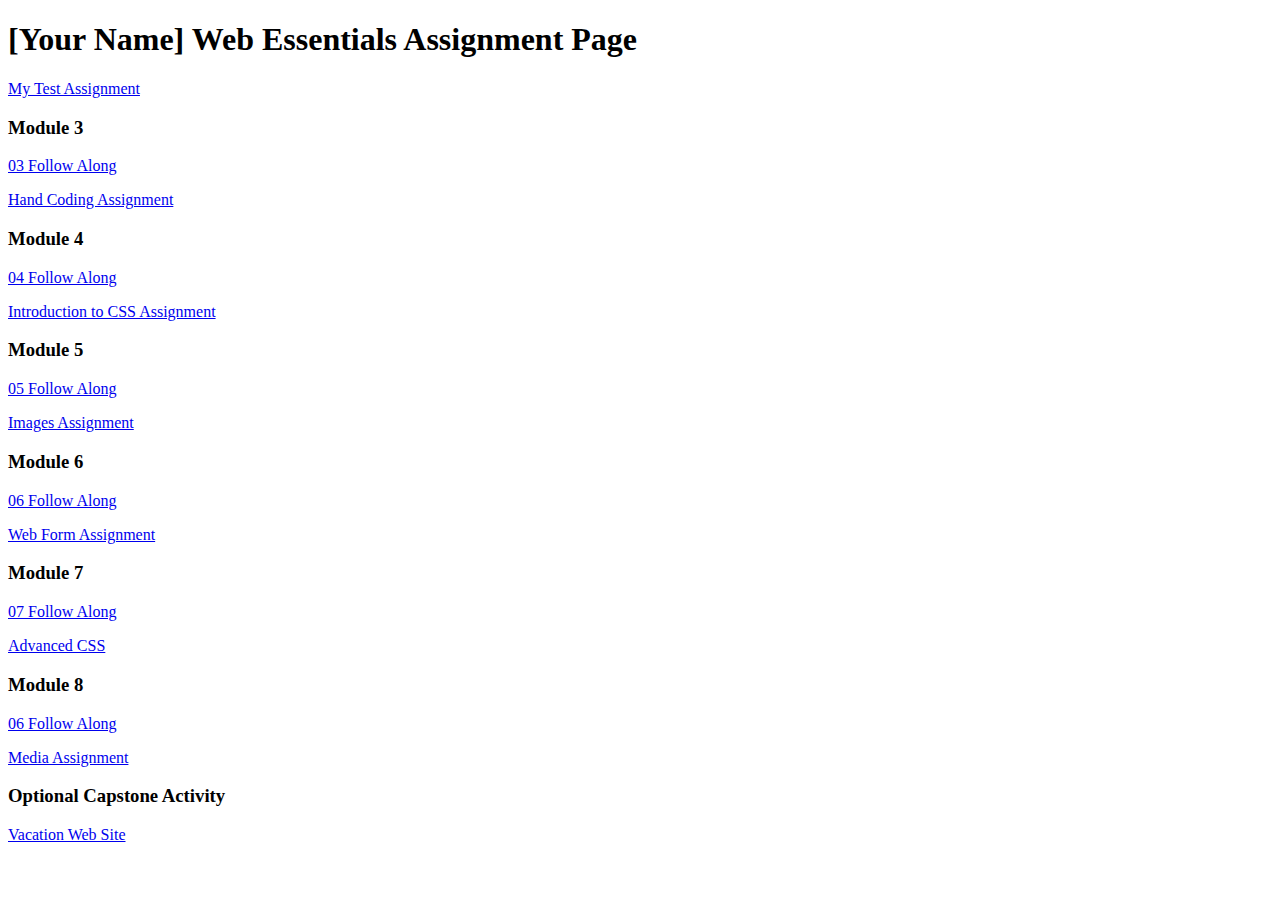
==== index.html @ bc0935d9 "Create index" ====
<!DOCTYPE html>
<html lang="en">
	<head>
		<meta charset="UTF-8">
		<meta name="viewport" content="width=device-width, initial-scale=1.0">
		<title>dwdd 1600 assignment list page</title>
	</head>
	<body>
		<h1>[Your Name] Web Essentials Assignment Page</h1>
		<p><a href="01test">My Test Assignment</a></p>
		
		<h3>Module 3</h3>
		<p><a href="03follow-along">03 Follow Along</a></p>
		<p><a href="03hand-coding">Hand Coding Assignment</a></p>
		
		<h3>Module 4</h3>
		<p><a href="04follow-along">04 Follow Along</a></p>
		<p><a href="04intro-css">Introduction to CSS Assignment</a></p>
		
		<h3>Module 5</h3>
		<p><a href="05follow-along">05 Follow Along</a></p>
		<p><a href="05images">Images Assignment</a></p>
		
		<h3>Module 6</h3>
		<p><a href="06follow-along">06 Follow Along</a></p>
		<p><a href="06form">Web Form Assignment</a></p>
		
		<h3>Module 7</h3>
		<p><a href="07follow-along">07 Follow Along</a></p>
		<p><a href="07advanced-css">Advanced CSS</a></p>
		
		<h3>Module 8</h3>
		<p><a href="08follow-along">06 Follow Along</a></p>
		<p><a href="08media">Media Assignment</a></p>
		
		<h3>Optional Capstone Activity</h3>
		<p><a href="vacation">Vacation Web Site</a></p>
	</body>
</html>
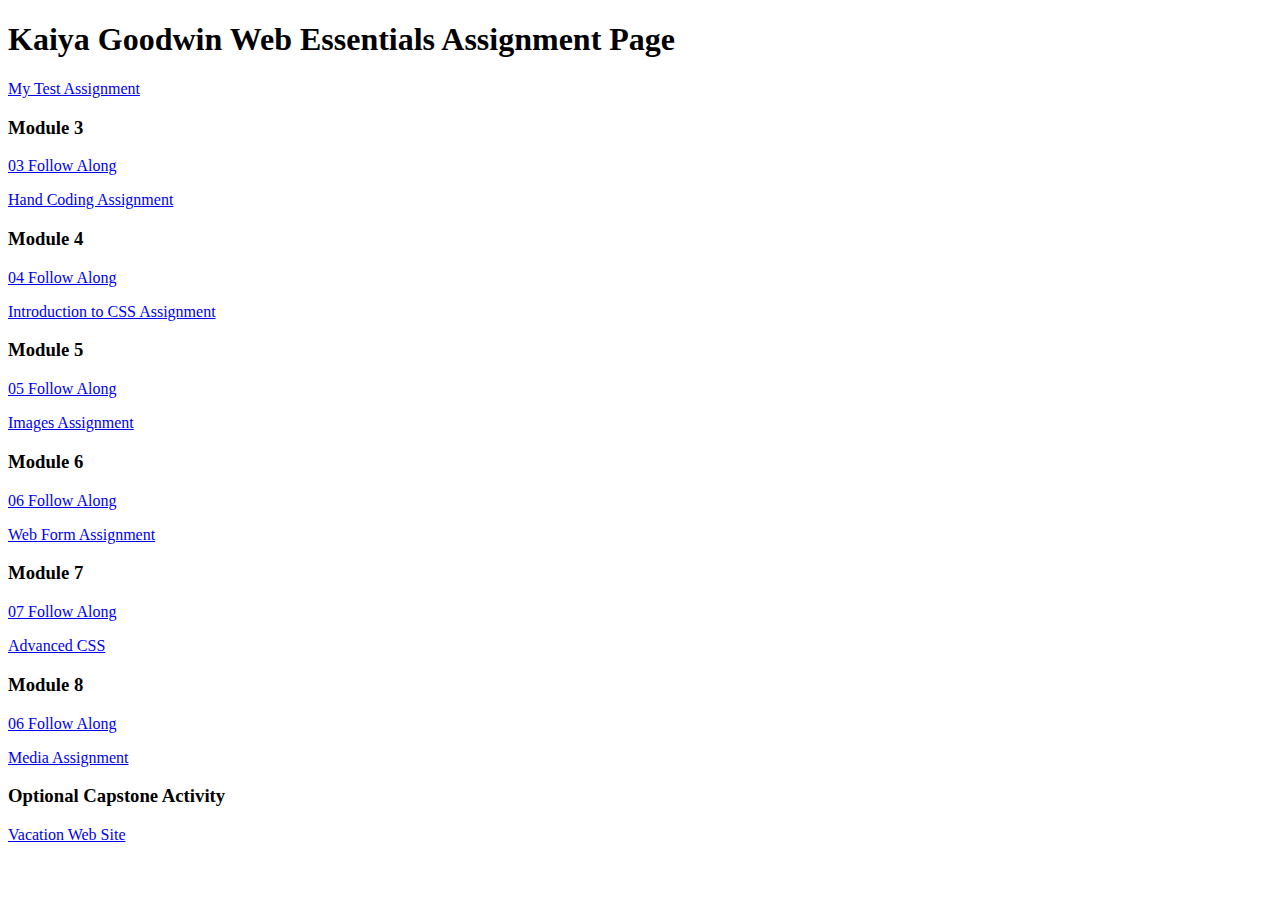
==== commit b4472441: "Added my name" ====
--- a/index.html
+++ b/index.html
@@ -6,7 +6,7 @@
 		<title>dwdd 1600 assignment list page</title>
 	</head>
 	<body>
-		<h1>[Your Name] Web Essentials Assignment Page</h1>
+		<h1>Kaiya Goodwin Web Essentials Assignment Page</h1>
 		<p><a href="01test">My Test Assignment</a></p>
 		
 		<h3>Module 3</h3>
